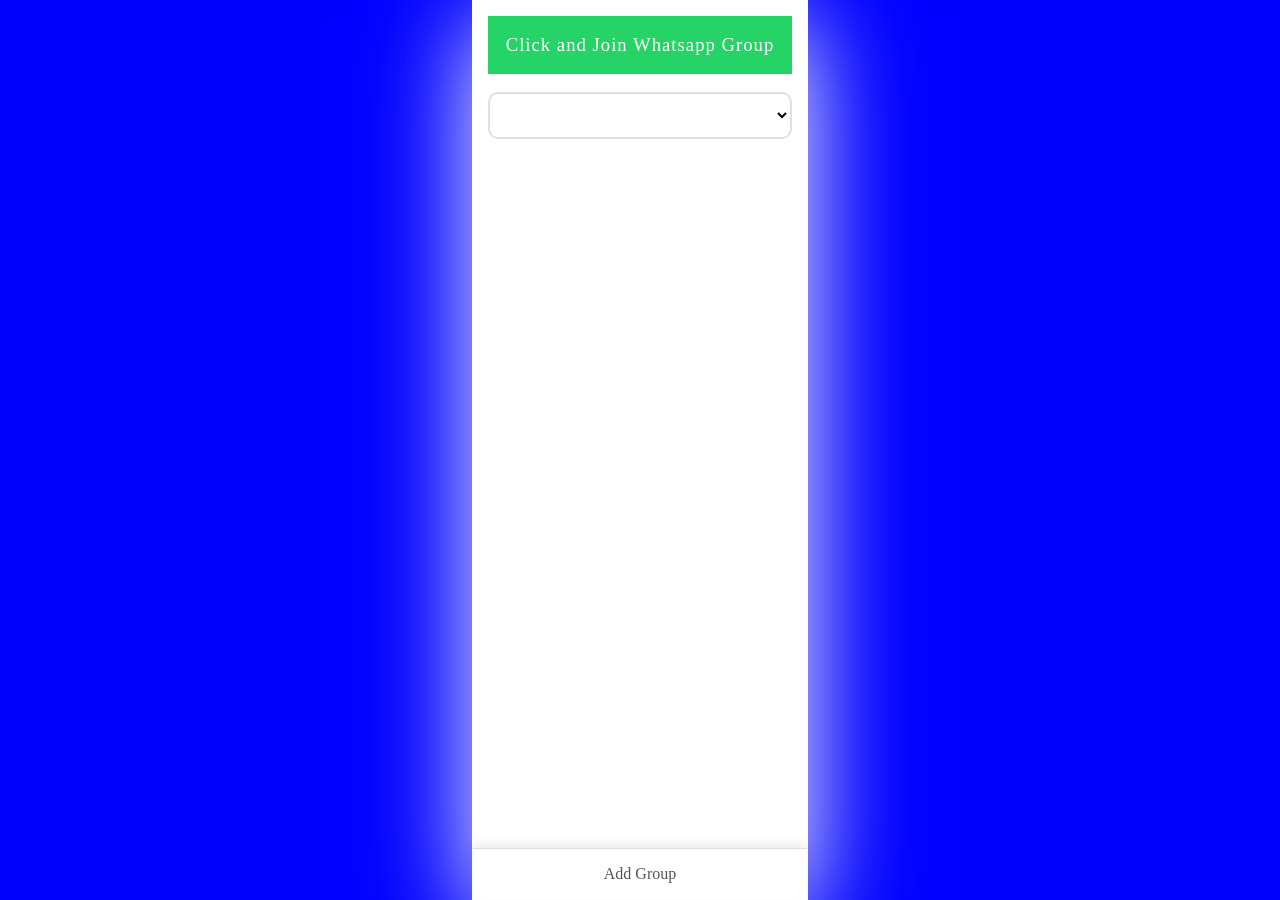
==== index.html @ 5c0dead6 "edrf" ====
<!DOCTYPE html>
<html lang="en">

<head>
    <meta charset="UTF-8">
    <meta name="viewport" content="width=device-width, initial-scale=1.0">
    <title>Whatsapp Group</title>
    <link rel="stylesheet"
        href="https://fonts.googleapis.com/css2?family=Material+Symbols+Outlined:opsz,wght,FILL,GRAD@24,400,0,0&icon_names=close" />
    <link rel="stylesheet" href="/style.css">
</head>
<style>

</style>

<body>
    <div id="maindiv" class="maindiv">

        <h3>Click and Join Whatsapp Group</h3><br>
        <select name="" id="selectcata"></select>

        <div class="listclass"></div>


        <div class="divnavi">
           
            <div onclick="addgroup()">Add Group</div>
        </div>


    </div>


    <div class="addgroupdiv">

        <span id="closeid" class="material-symbols-outlined">close</span>
        <label for="">Add Whatsapp Group Name</label>
        <input id="groupname" type="text">
        <label for="">Add Whatsapp Group Link</label>
        <input id="grouplink" type="text">
        
        <select  name="" id="selectcata2"></select>

        <button onclick="addgroupbtn()">ADD GROUP</button>
    </div>
</body>
<script src="/index.js"></script>

</html>
---- style.css ----
* {
    margin: 0px;
    padding: 0px;
    box-sizing: border-box;
}

body {
    background-color: blue;
}

.maindiv {
    width: max-content;
    padding: 15px;
    height: 100vh;
    border: 1px solid white;
    background-color: white;
    box-shadow: 1px 20px 100px rgb(247, 255, 247);
    margin: auto;
    position: relative;
    /* background-color: red; */
    /* overflow-x: hidden; */

}

.listclass {
    /* background-color: pink; */
    width: 100%;
    height: 500px;
    margin: 10px 0;

}

.maindiv h3 {
    background: #25D366;
    color: white;
    padding: 18px;
    text-align: center;
    font-weight: 500;
    letter-spacing: 1px;
}

.listitmes {
    width: 100%;
    height: 30px;
    border: 2px solid green;
    margin: 8px 0px;
    text-align: center;
    align-items: center;
    background: #ffffff;
    border-radius: 10px;
    box-shadow: 0 4px 12px rgba(0, 0, 0, 0.08);
    cursor: pointer;
    transition: 0.3s ease;
    padding: 0px 5px;
}

.listitmes:hover {
    transform: translateY(-4px);
    background: #e9fef1;
}

.divnavi {
    position: absolute;
    bottom: 0;
    left: 0;
    width: 100%;
    /* max-width: 500px; */
    /* margin: auto; */
    display: flex;
    justify-content: space-evenly;
    align-items: center;
    /* background: #c41d1d; */
    padding: 10px 0;
    border-top: 1px solid #ddd;
    box-shadow: 0 -4px 10px rgba(0, 0, 0, 0.08);
    z-index: 1000;
}

/* Each Nav Item */
.divnavi div {
    flex: 1;
    text-align: center;
    /* font-size: 14px; */
    color: #555;
    cursor: pointer;
    transition: 0.3s ease;
    padding: 6px 0;
}

/* Hover Effect */
.divnavi div:hover {
    color: #25D366;
    transform: translateY(-5px);
}

/* Active Tab Example */
.divnavi div.active {
    color: #25D366;
    font-weight: 600;
}

.addgroupdiv {
    position: fixed;
    top: 50%;
    left: 50%;
    transform: translate(-50%, -50%);
    width: 90%;
    max-width: 400px;
    background: #ffffff;
    padding: 25px;
    border-radius: 16px;
    box-shadow: 0 15px 40px rgba(0, 0, 0, 0.2);
    display: none;
    flex-direction: column;
    gap: 12px;
    z-index: 2000;
}
/* Close icon */
.addgroupdiv .material-symbols-outlined {
    align-self: flex-end;
    cursor: pointer;
    color: #777;
    transition: 0.3s;
}

.addgroupdiv .material-symbols-outlined:hover {
    color: #ff4d4d;
}

/* Labels */
.addgroupdiv label {
    font-size: 14px;
    color: #555;
    font-weight: 500;
}

/* Inputs */
.addgroupdiv input {
    padding: 10px;
    border-radius: 8px;
    border: 1px solid #ddd;
    outline: none;
    transition: 0.3s;
}

.addgroupdiv input:focus {
    border-color: #25D366;
    box-shadow: 0 0 5px rgba(37, 211, 102, 0.4);
}

/* Button */
.addgroupdiv button {
    margin-top: 10px;
    padding: 12px;
    border: none;
    border-radius: 8px;
    background: #25D366;
    color: white;
    font-weight: 600;
    cursor: pointer;
    transition: 0.3s;
}

.addgroupdiv button:hover {
    background: #1ebe5d;
}

#selectcata2,#selectcata {
    width: 100%;
    padding: 12px 16px;
    font-size: 16px;
    border-radius: 10px;
    border: 2px solid #e0e0e0;
    outline: none;
    background-color: #ffffff;
    cursor: pointer;
    transition: 0.3s ease;
}

/* Hover */
#selectcata2:hover {
    border-color: #4CAF50;
}

/* Focus */
#selectcata2:focus {
    border-color: #4CAF50;
    box-shadow: 0 0 8px rgba(76, 175, 80, 0.3);
}
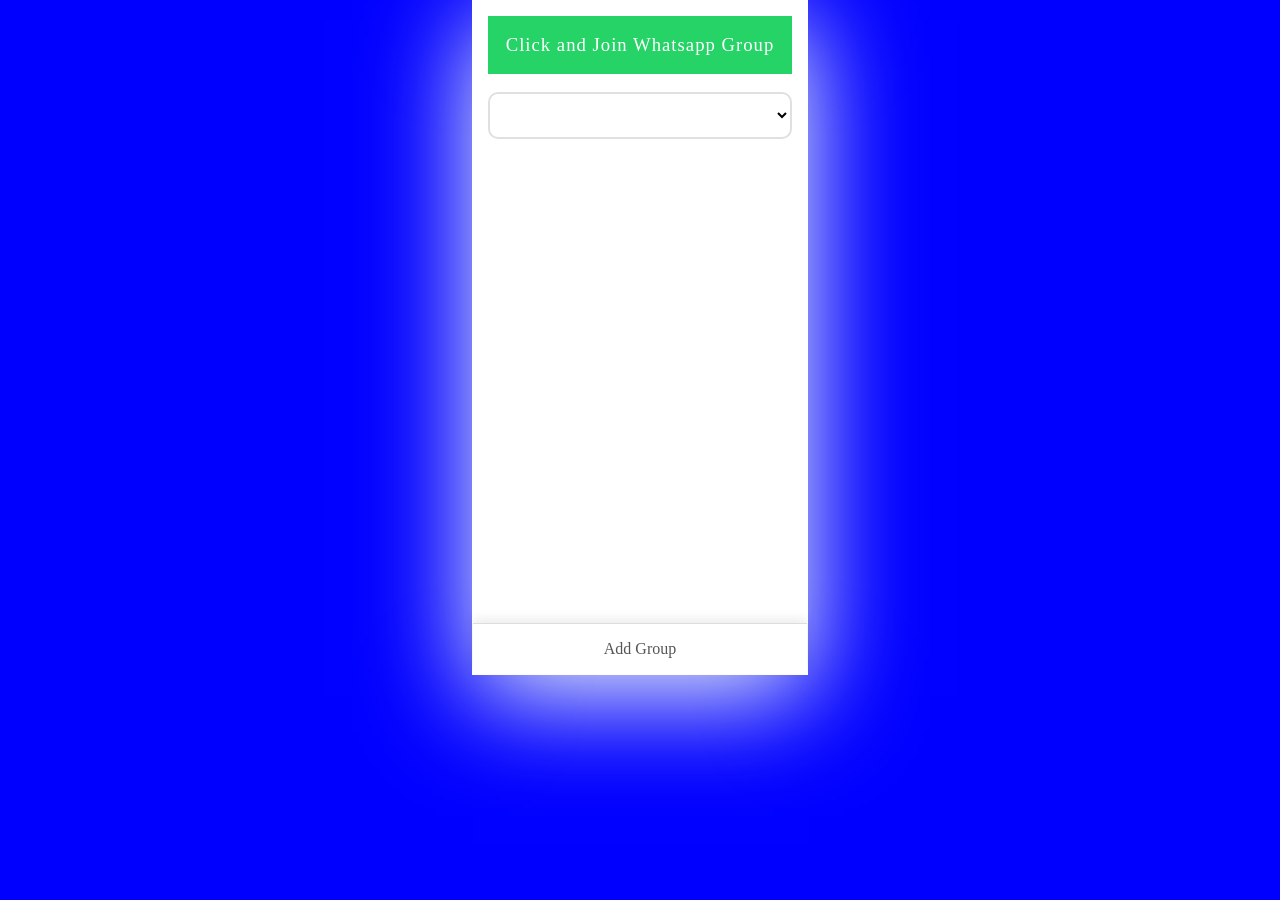
==== commit 4939bfcd: "ffgrt" ====
--- a/index.html
+++ b/index.html
@@ -20,10 +20,7 @@
         <select name="" id="selectcata"></select>
 
         <div class="listclass"></div>
-
-
-        <div class="divnavi">
-           
+        <div class="divnavi">           
             <div onclick="addgroup()">Add Group</div>
         </div>
 
@@ -38,7 +35,7 @@
         <input id="groupname" type="text">
         <label for="">Add Whatsapp Group Link</label>
         <input id="grouplink" type="text">
-        
+
         <select  name="" id="selectcata2"></select>
 
         <button onclick="addgroupbtn()">ADD GROUP</button>
--- a/style.css
+++ b/style.css
@@ -11,7 +11,7 @@
 .maindiv {
     width: max-content;
     padding: 15px;
-    height: 100vh;
+    height: 100%;
     border: 1px solid white;
     background-color: white;
     box-shadow: 1px 20px 100px rgb(247, 255, 247);
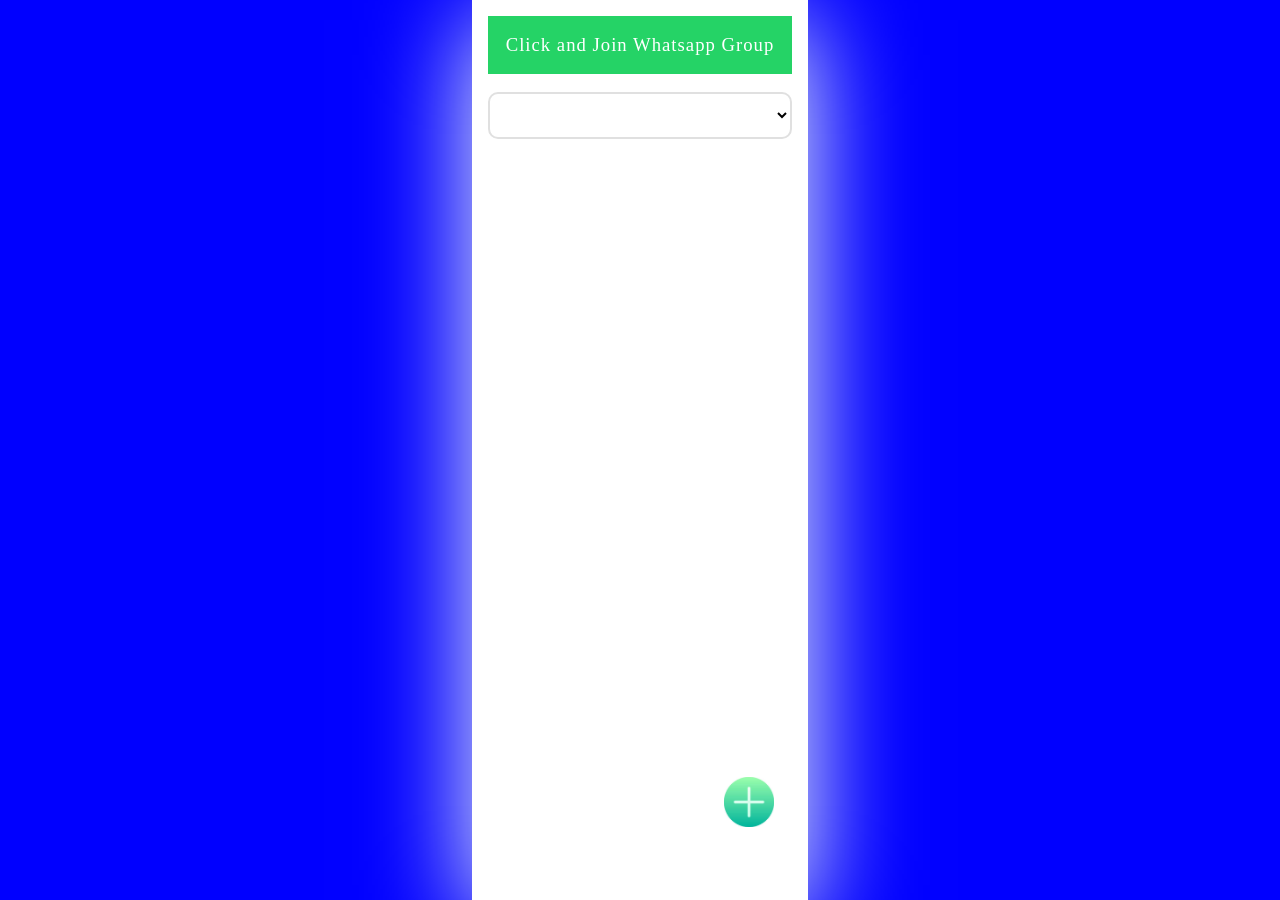
==== commit ce1d9d9e: "sss" ====
--- a/index.html
+++ b/index.html
@@ -21,7 +21,7 @@
 
         <div class="listclass"></div>
         <div class="divnavi">           
-            <div onclick="addgroup()">Add Group</div>
+            <div class="addgroypbtn"><img onclick="addgroup()" src="/image/addbtn.png" alt=""></div>
         </div>
 
 
--- a/style.css
+++ b/style.css
@@ -6,12 +6,14 @@
 
 body {
     background-color: blue;
+    height: 100vh;
+    overflow: hidden;
 }
 
 .maindiv {
     width: max-content;
     padding: 15px;
-    height: 100%;
+    height: 100vh;
     border: 1px solid white;
     background-color: white;
     box-shadow: 1px 20px 100px rgb(247, 255, 247);
@@ -59,39 +61,7 @@
     background: #e9fef1;
 }
 
-.divnavi {
-    position: absolute;
-    bottom: 0;
-    left: 0;
-    width: 100%;
-    /* max-width: 500px; */
-    /* margin: auto; */
-    display: flex;
-    justify-content: space-evenly;
-    align-items: center;
-    /* background: #c41d1d; */
-    padding: 10px 0;
-    border-top: 1px solid #ddd;
-    box-shadow: 0 -4px 10px rgba(0, 0, 0, 0.08);
-    z-index: 1000;
-}
-
-/* Each Nav Item */
-.divnavi div {
-    flex: 1;
-    text-align: center;
-    /* font-size: 14px; */
-    color: #555;
-    cursor: pointer;
-    transition: 0.3s ease;
-    padding: 6px 0;
-}
-
-/* Hover Effect */
-.divnavi div:hover {
-    color: #25D366;
-    transform: translateY(-5px);
-}
+
 
 /* Active Tab Example */
 .divnavi div.active {
@@ -115,6 +85,7 @@
     gap: 12px;
     z-index: 2000;
 }
+
 /* Close icon */
 .addgroupdiv .material-symbols-outlined {
     align-self: flex-end;
@@ -165,7 +136,8 @@
     background: #1ebe5d;
 }
 
-#selectcata2,#selectcata {
+#selectcata2,
+#selectcata {
     width: 100%;
     padding: 12px 16px;
     font-size: 16px;
@@ -186,4 +158,45 @@
 #selectcata2:focus {
     border-color: #4CAF50;
     box-shadow: 0 0 8px rgba(76, 175, 80, 0.3);
+}
+
+@media (max-width: 480px) {
+
+    body {
+        background-color: #f0f2f5;
+    }
+
+    .maindiv {
+        width: 100%;
+        border-radius: 0;
+        box-shadow: none;
+    }
+
+    .maindiv h3 {
+        font-size: 18px;
+        padding: 15px;
+    }
+
+    .listitmes {
+        font-size: 13px;
+        min-height: 42px;
+    }
+
+    .divnavi div {
+        font-size: 12px;
+    }
+
+    .addgroupdiv {
+        width: 95%;
+        padding: 20px;
+    }
+}
+
+.addgroypbtn img {
+    width: 50px;
+    height: 50px;
+    position: absolute;
+    bottom: 8%;
+    right: 10%;
+
 }
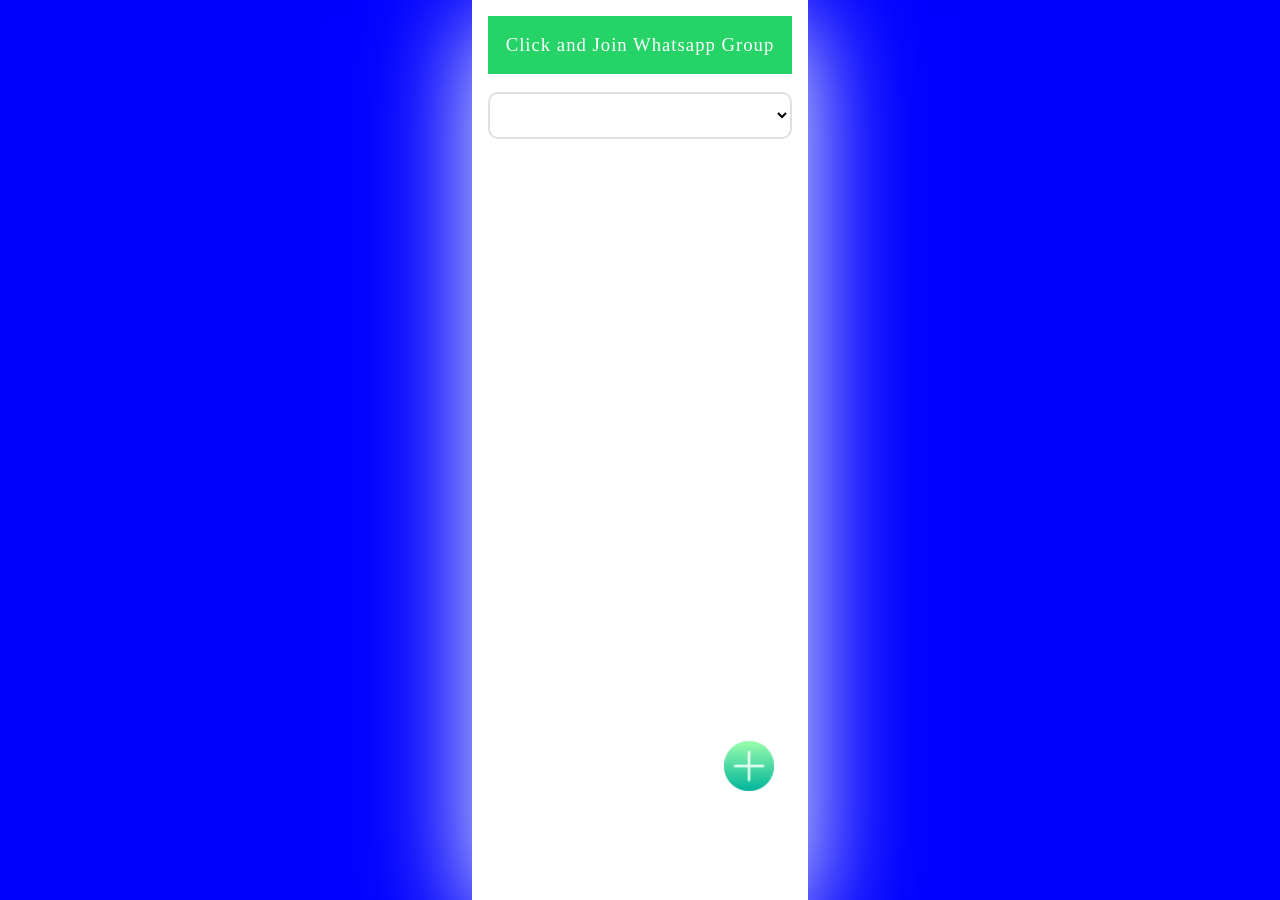
==== commit cebb83be: "fgty" ====
--- a/index.html
+++ b/index.html
@@ -17,9 +17,11 @@
     <div id="maindiv" class="maindiv">
 
         <h3>Click and Join Whatsapp Group</h3><br>
-        <select name="" id="selectcata"></select>
+        <select name="" id="selectcata"> </select>
 
         <div class="listclass"></div>
+
+
         <div class="divnavi">           
             <div class="addgroypbtn"><img onclick="addgroup()" src="/image/addbtn.png" alt=""></div>
         </div>
--- a/style.css
+++ b/style.css
@@ -7,7 +7,7 @@
 body {
     background-color: blue;
     height: 100vh;
-    overflow: hidden;
+    /* overflow: hidden; */
 }
 
 .maindiv {
@@ -196,7 +196,16 @@
     width: 50px;
     height: 50px;
     position: absolute;
-    bottom: 8%;
+    bottom: 12%;
     right: 10%;
 
+}
+.lastestlist{
+    width: 100%;
+    height: 30px;
+    border: 1px solid black;
+    margin: 10px 0px;
+    border-radius: 10px;
+    text-align: center;
+    /* text-shadow:  2px 2px 12px green ; */
 }
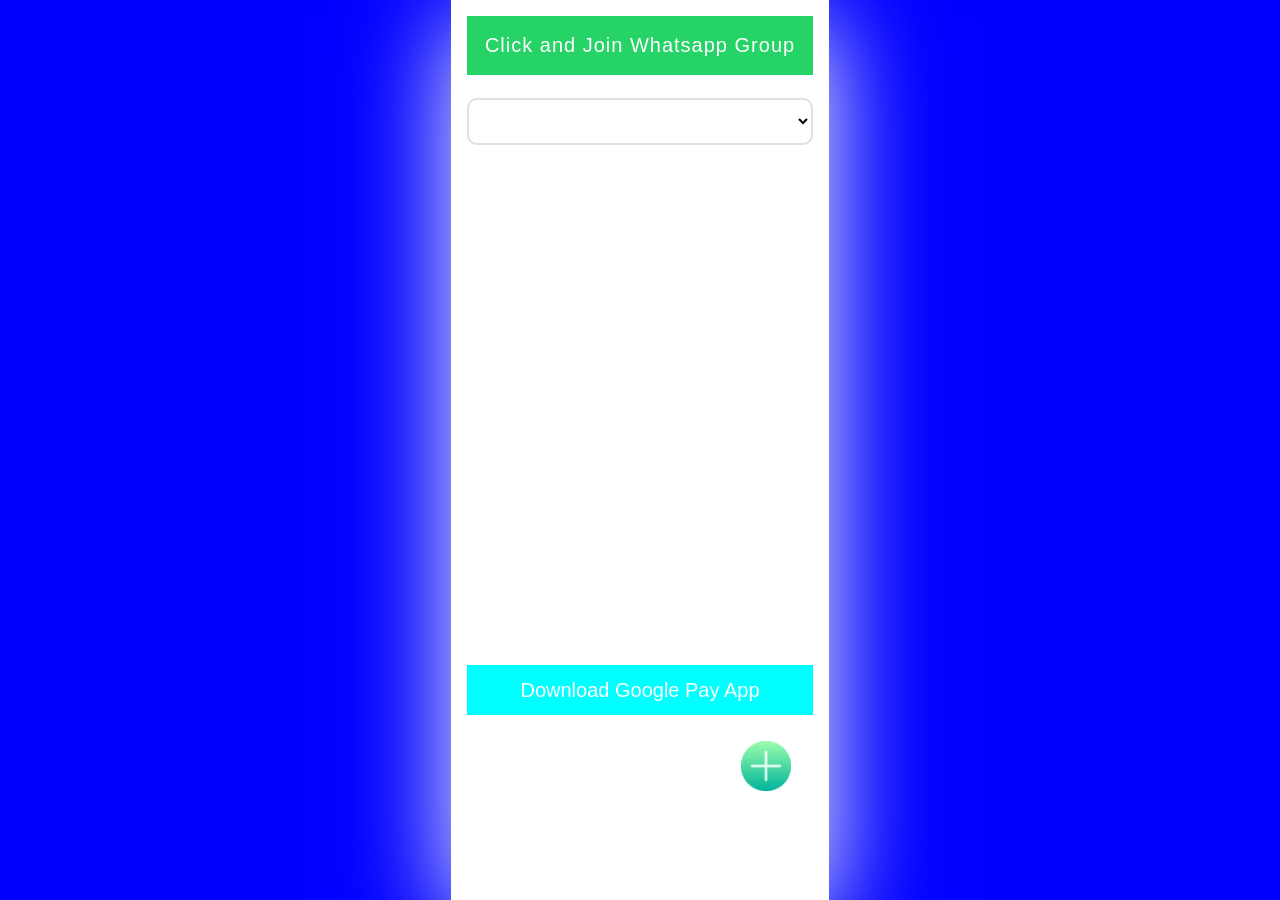
==== commit b8f826c7: "de" ====
--- a/index.html
+++ b/index.html
@@ -20,28 +20,24 @@
         <select name="" id="selectcata"> </select>
 
         <div class="listclass"></div>
-
-
-        <div class="divnavi">           
-            <div class="addgroypbtn"><img onclick="addgroup()" src="/image/addbtn.png" alt=""></div>
+        <div class="divnavi">
+            <div onclick="addgroup()" class="addgroypbtn"><img src="/image/addbtn.png" alt=""></div>
         </div>
-
-
+        <div style="width: 100%;height: 50px;background-color: aqua;border: 1px slid black;display: flex;justify-content: center;align-items: center;">
+            <a style="text-decoration: none;color: white;" href="https://g.co/payinvite/3p87v74">Download Google Pay App</a>
+        </div>
     </div>
 
-
     <div class="addgroupdiv">
-
         <span id="closeid" class="material-symbols-outlined">close</span>
         <label for="">Add Whatsapp Group Name</label>
         <input id="groupname" type="text">
         <label for="">Add Whatsapp Group Link</label>
         <input id="grouplink" type="text">
-
-        <select  name="" id="selectcata2"></select>
-
+        <select name="" id="selectcata2"></select>
         <button onclick="addgroupbtn()">ADD GROUP</button>
     </div>
+    
 </body>
 <script src="/index.js"></script>
 
--- a/style.css
+++ b/style.css
@@ -2,6 +2,8 @@
     margin: 0px;
     padding: 0px;
     box-sizing: border-box;
+    font-size: 20px;
+    font-family: 'Poppins', sans-serif;
 }
 
 body {
@@ -43,17 +45,13 @@
 
 .listitmes {
     width: 100%;
-    height: 30px;
-    border: 2px solid green;
-    margin: 8px 0px;
+    height: 40px;
+    border: 1px solid black;
+    margin: 10px 0px;
+    border-radius: 10px;
     text-align: center;
-    align-items: center;
-    background: #ffffff;
-    border-radius: 10px;
-    box-shadow: 0 4px 12px rgba(0, 0, 0, 0.08);
-    cursor: pointer;
-    transition: 0.3s ease;
-    padding: 0px 5px;
+     font-family: 'Poppins', sans-serif;
+    padding: 10px;
 }
 
 .listitmes:hover {
@@ -176,12 +174,6 @@
         font-size: 18px;
         padding: 15px;
     }
-
-    .listitmes {
-        font-size: 13px;
-        min-height: 42px;
-    }
-
     .divnavi div {
         font-size: 12px;
     }
@@ -202,10 +194,11 @@
 }
 .lastestlist{
     width: 100%;
-    height: 30px;
+    height: 40px;
     border: 1px solid black;
     margin: 10px 0px;
     border-radius: 10px;
     text-align: center;
-    /* text-shadow:  2px 2px 12px green ; */
+     font-family: 'Poppins', sans-serif;
+    padding: 10px;    /* text-shadow:  2px 2px 12px green ; */
 }
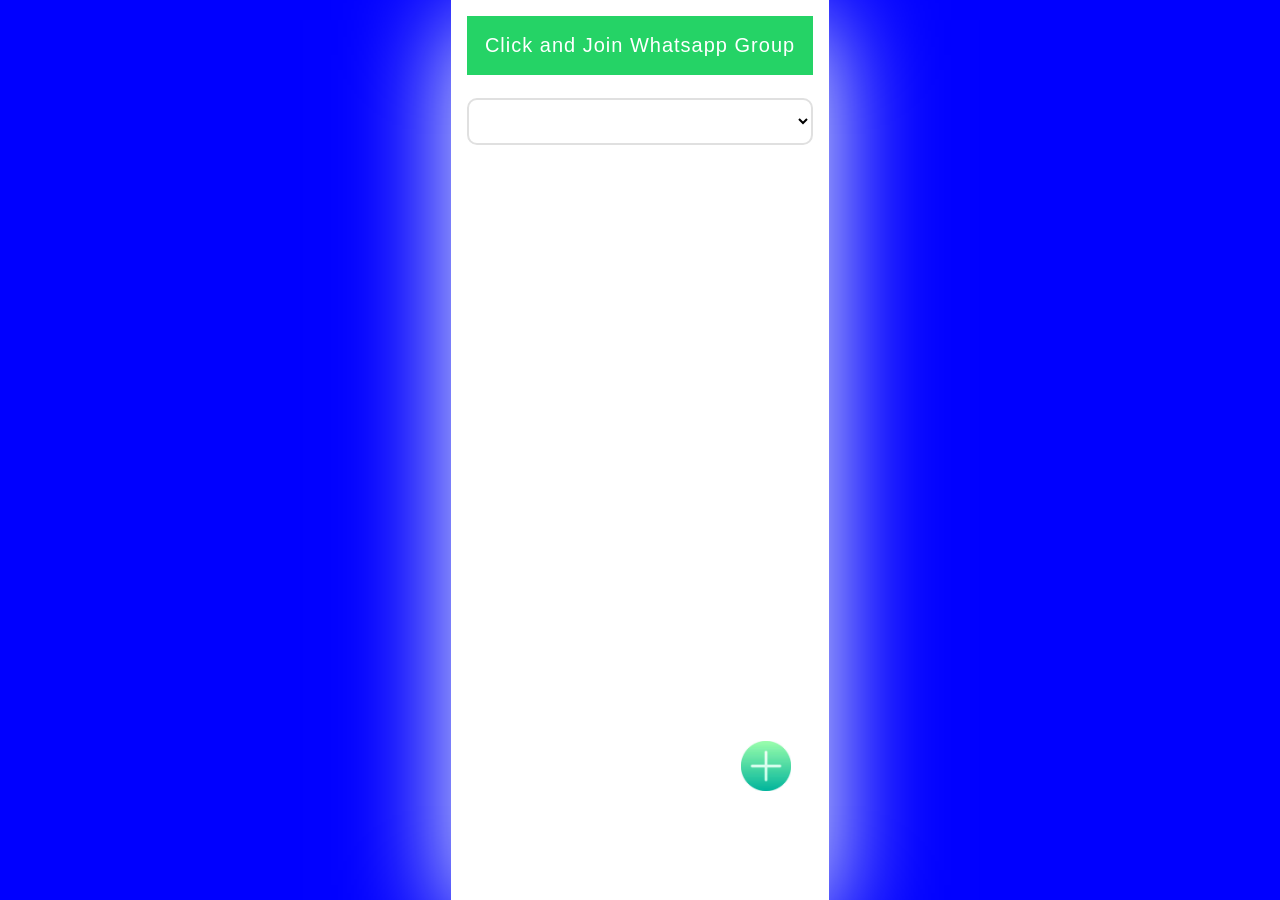
==== commit e23ea5e1: "a" ====
--- a/index.html
+++ b/index.html
@@ -23,7 +23,7 @@
         <div class="divnavi">
             <div onclick="addgroup()" class="addgroypbtn"><img src="/image/addbtn.png" alt=""></div>
         </div>
-        <div style="width: 100%;height: 50px;background-color: aqua;border: 1px slid black;display: flex;justify-content: center;align-items: center;">
+        <div style="gpay">
             <a style="text-decoration: none;color: white;" href="https://g.co/payinvite/3p87v74">Download Google Pay App</a>
         </div>
     </div>
--- a/style.css
+++ b/style.css
@@ -26,11 +26,23 @@
 
 }
 
+.gpay {
+    width: 100%;
+    height: 50px;
+    background-color: aqua;
+    border: 1px slid black;
+    display: flex;
+    justify-content: center;
+    align-items: center;
+    bottom: 0px;
+}
+
 .listclass {
     /* background-color: pink; */
     width: 100%;
     height: 500px;
     margin: 10px 0;
+    overflow: auto;
 
 }
 
@@ -50,7 +62,7 @@
     margin: 10px 0px;
     border-radius: 10px;
     text-align: center;
-     font-family: 'Poppins', sans-serif;
+    font-family: 'Poppins', sans-serif;
     padding: 10px;
 }
 
@@ -174,6 +186,7 @@
         font-size: 18px;
         padding: 15px;
     }
+
     .divnavi div {
         font-size: 12px;
     }
@@ -192,13 +205,14 @@
     right: 10%;
 
 }
-.lastestlist{
+
+.lastestlist {
     width: 100%;
     height: 40px;
     border: 1px solid black;
     margin: 10px 0px;
     border-radius: 10px;
     text-align: center;
-     font-family: 'Poppins', sans-serif;
-    padding: 10px;    /* text-shadow:  2px 2px 12px green ; */
-}+    font-family: 'Poppins', sans-serif;
+    padding: 10px;
+ }
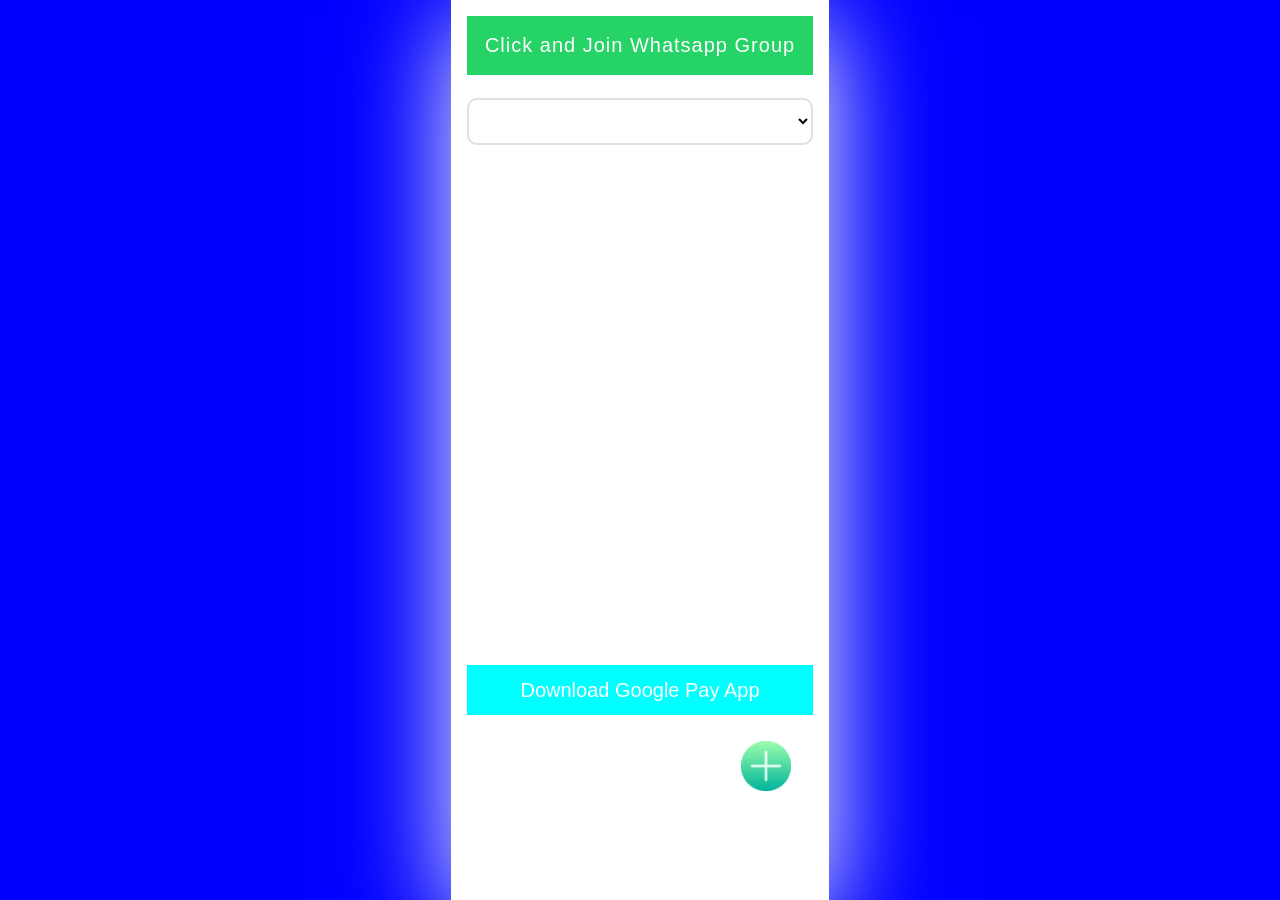
==== commit 954ce388: "sa" ====
--- a/index.html
+++ b/index.html
@@ -23,7 +23,7 @@
         <div class="divnavi">
             <div onclick="addgroup()" class="addgroypbtn"><img src="/image/addbtn.png" alt=""></div>
         </div>
-        <div style="gpay">
+        <div class="gpay">
             <a style="text-decoration: none;color: white;" href="https://g.co/payinvite/3p87v74">Download Google Pay App</a>
         </div>
     </div>
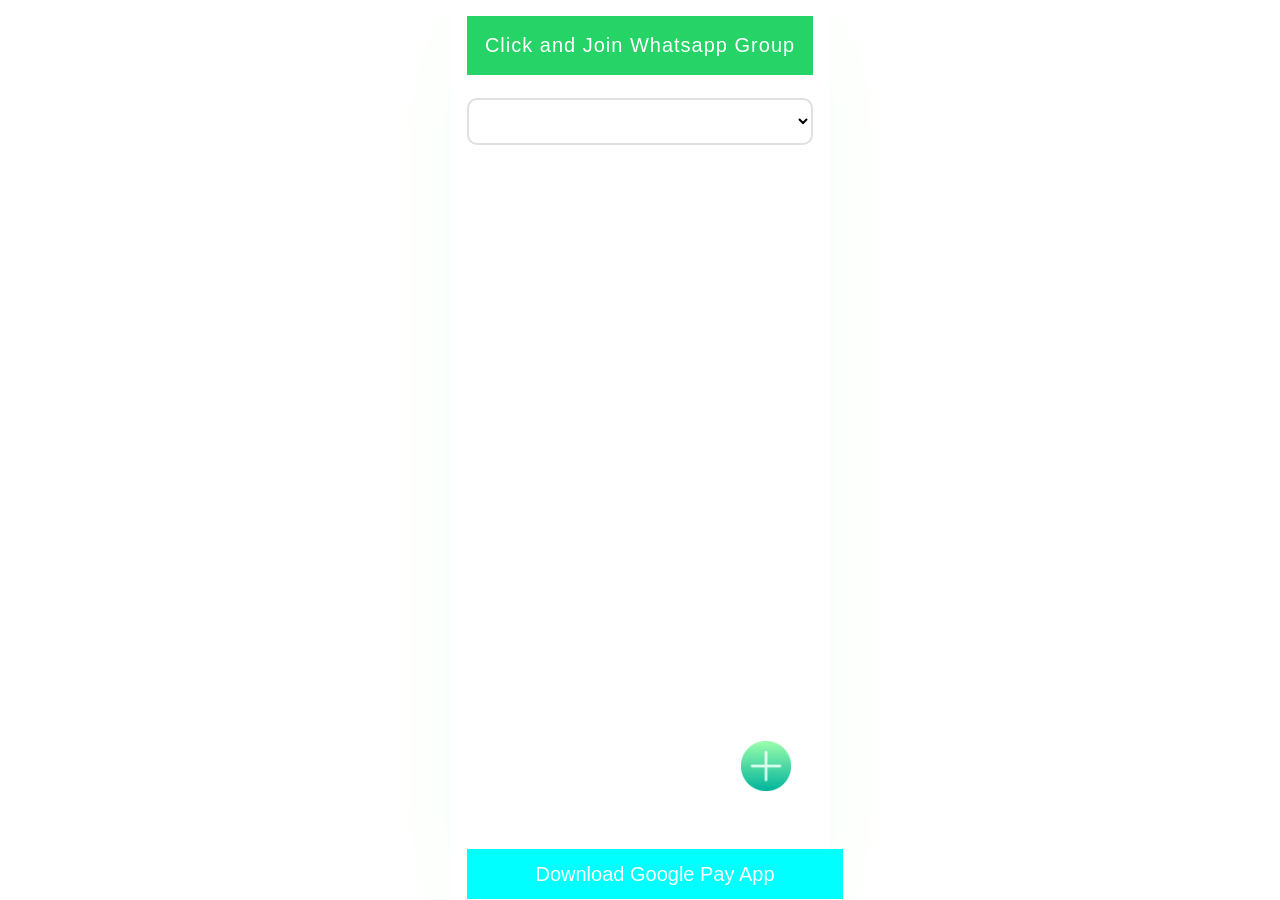
==== commit a1d5cce3: "fg" ====
--- a/index.html
+++ b/index.html
@@ -20,11 +20,12 @@
         <select name="" id="selectcata"> </select>
 
         <div class="listclass"></div>
-        <div class="divnavi">
-            <div onclick="addgroup()" class="addgroypbtn"><img src="/image/addbtn.png" alt=""></div>
-        </div>
+
+        <div onclick="addgroup()" class="addgroypbtn"><img src="/image/addbtn.png" alt=""></div>
+
         <div class="gpay">
-            <a style="text-decoration: none;color: white;" href="https://g.co/payinvite/3p87v74">Download Google Pay App</a>
+            <a style="text-decoration: none;color: white;" href="https://g.co/payinvite/3p87v74">Download Google Pay
+                App</a>
         </div>
     </div>
 
@@ -37,7 +38,7 @@
         <select name="" id="selectcata2"></select>
         <button onclick="addgroupbtn()">ADD GROUP</button>
     </div>
-    
+
 </body>
 <script src="/index.js"></script>
 
--- a/style.css
+++ b/style.css
@@ -7,7 +7,7 @@
 }
 
 body {
-    background-color: blue;
+    /* background-color: blue; */
     height: 100vh;
     /* overflow: hidden; */
 }
@@ -15,14 +15,12 @@
 .maindiv {
     width: max-content;
     padding: 15px;
-    height: 100vh;
+    height: 100%;
     border: 1px solid white;
     background-color: white;
     box-shadow: 1px 20px 100px rgb(247, 255, 247);
     margin: auto;
     position: relative;
-    /* background-color: red; */
-    /* overflow-x: hidden; */
 
 }
 
@@ -34,6 +32,7 @@
     display: flex;
     justify-content: center;
     align-items: center;
+    position: absolute;
     bottom: 0px;
 }
 
@@ -169,6 +168,13 @@
     border-color: #4CAF50;
     box-shadow: 0 0 8px rgba(76, 175, 80, 0.3);
 }
+.addgroypbtn img {
+    width: 50px;
+    height: 50px;
+    position: absolute;
+    bottom: 12%;
+    right: 10%;
+}
 
 @media (max-width: 480px) {
 
